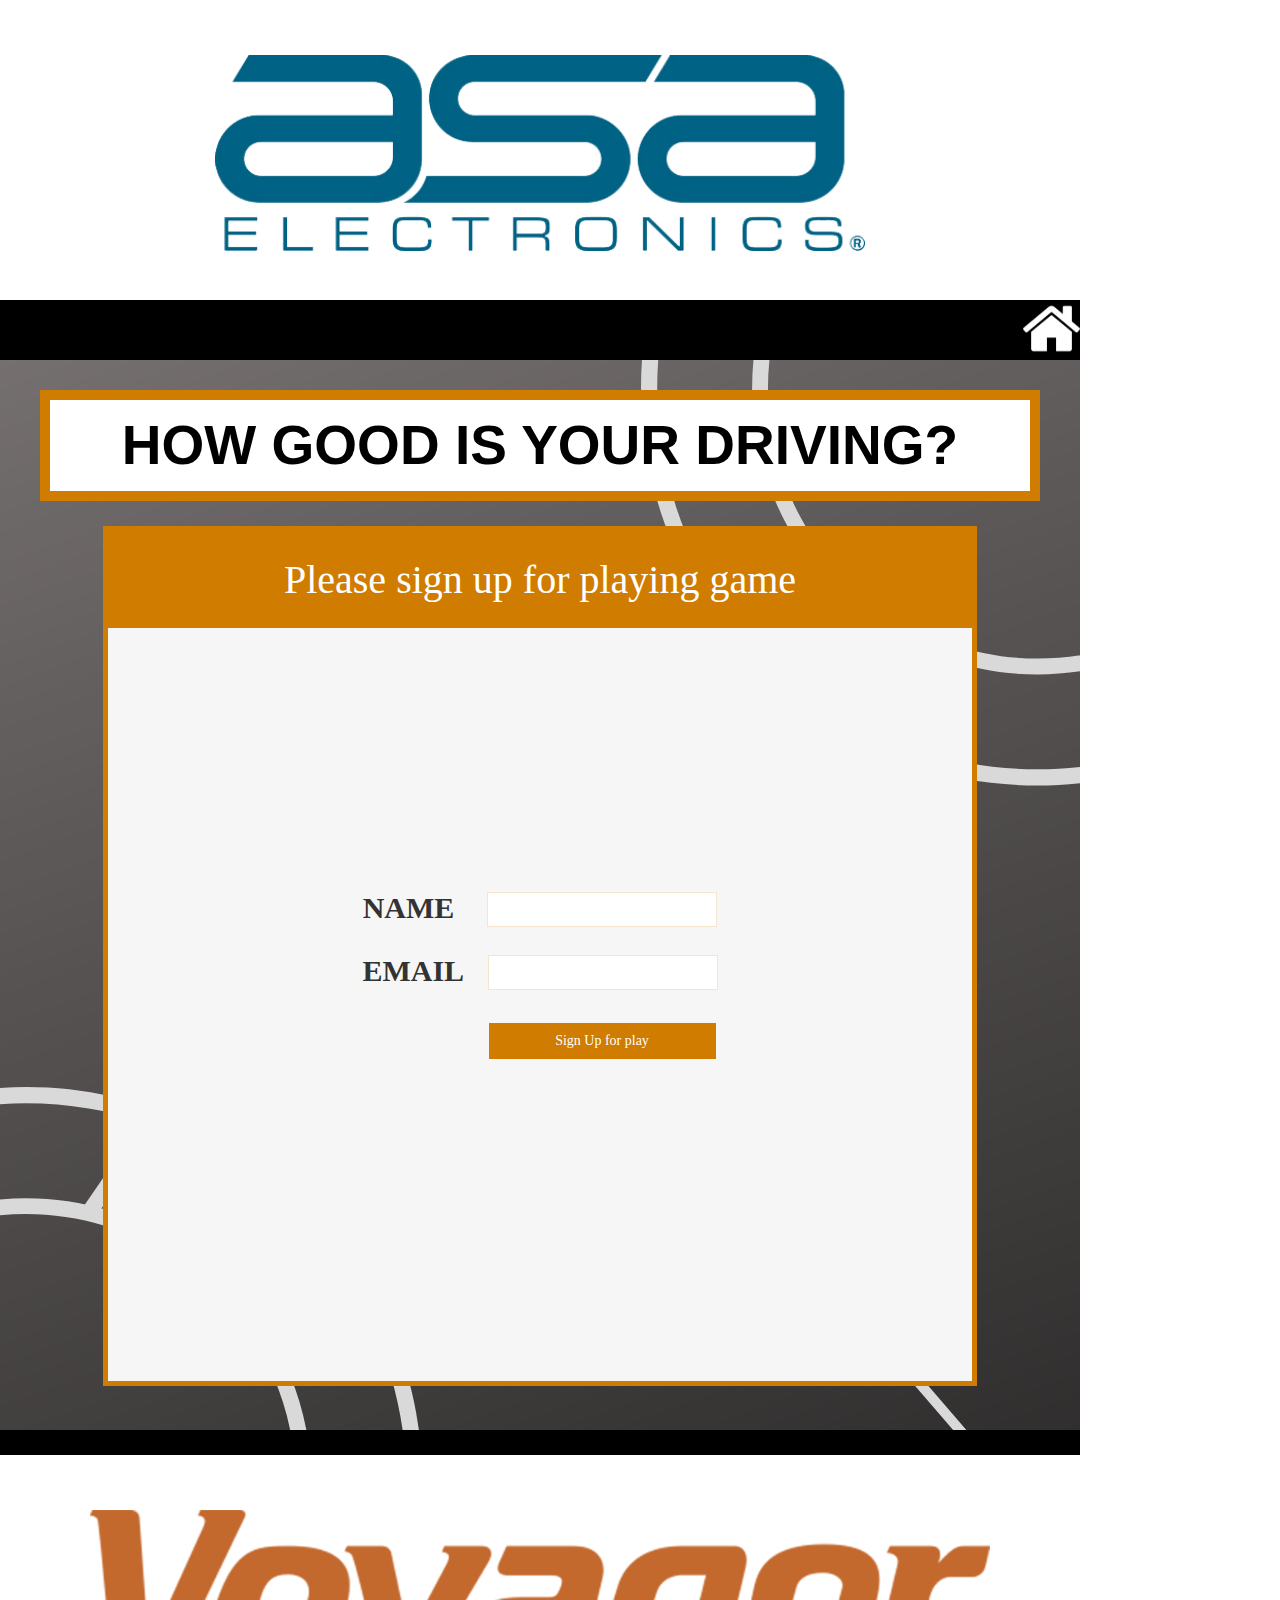
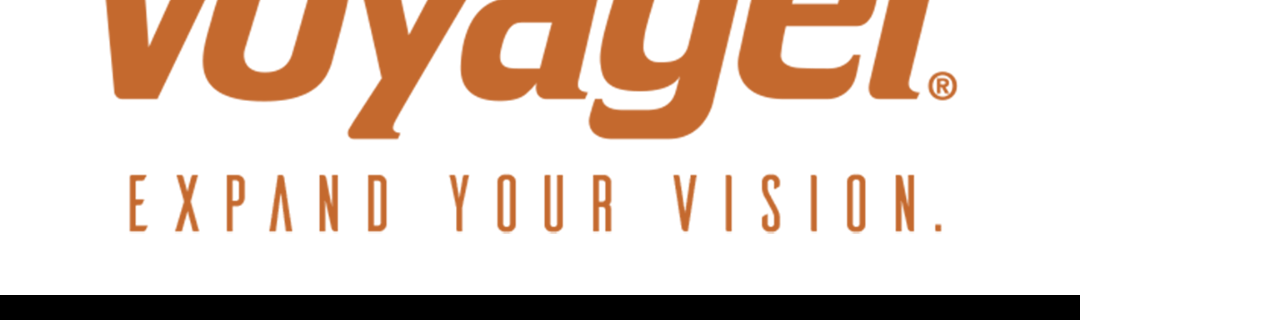
==== Contents/Quiz/index.html @ 1492978d "Update" ====
<!DOCTYPE html>
<html>
<head>
    <meta content="text/html" charset="utf-8" />
    <meta http-equiv="X-UA-Compatible" content="IE=10" />

    <script language="JavaScript" type="text/javascript" src="../../Scripts/BaseCommand.js"></script>
    <script language="JavaScript" type="text/javascript" src="../../Scripts/BaseEvent.js"></script>
    <script language="JavaScript" type="text/javascript" src="../../Scripts/LogConsole.js"></script>
    <script language="JavaScript" type="text/javascript" src="../../Scripts/Language.js"></script>
    <script src="../../Scripts/jquery-3.3.1.min.js"></script>
    <script language="JavaScript" type="text/javascript" src="../../maincontents.js"></script>
    <script src="../../boots/js/bootstrap.min.js"></script>
    

    <link href="../../css/Main.css" rel="stylesheet" type="text/css" />
    <link href="css/quiz.css" rel="stylesheet" type="text/css"/>
    <link href="../../css/Main.css" rel="stylesheet" type="text/css"/>
    <link rel="stylesheet" href="../../boots/css/bootstrap.min.css">
    <link rel="stylesheet" href="https://cdnjs.cloudflare.com/ajax/libs/font-awesome/4.7.0/css/font-awesome.min.css">
    
</head>

<body onload="" onbeforeunload="JSUnload()" ondragstart="return false;" ondrop="return false;"  oncontextmenu="return false;" style="-ms-user-select:none;padding: 0; margin: 0; background-repeat: no-repeat; width: 1080px; height: 1920px; overflow: scroll;" class="noselect unselectable">
<header>
  <div class="logo" src onclick="FC_ContentsCall('Home')">
    <img src="../../assets/logo.png">
  </div>
</header>
<nav>
  <img src="../../assets/icons/home.png" class="img-home" onclick="FC_ContentsCall('Home')">
</nav>
<section class="main-content">
   <h1 class="title">How good is your driving?
</h1>
<main>
  <form onsubmit="return formSubmit();" id="gameform" method="POST" action="" >

    <div class="tab1 tab-panel">
        <div class="inputHead">Please sign up for playing game</div>
      <div class="qcont">
        <div class="inputgroup">
        <label style="margin-right: 33px;">Name </label><input type="text" name="username" value="" required="">
       </div>
       <div class="inputgroup">
             <label>Email </label>
             <input type="email" name="email" value="" required="">
       </div>
       <button id="SignUppGame" type="button"> Sign Up for play</button>
      </div>
    </div>

<!-------Tab 2------->
    <div class="tab2 tab-panel">
      <div class="inputHead">Pick a vehicle</div>

      <div class="imgcontent">
        <label class="labelcontainer">Option1
           <input type="radio" name="q1" value="2"  class="q1">
            <span class="checkmark Q1A"></span>
        </label>

        <label class="labelcontainer">Option2
            <input type="radio" name="q1" value="4" class="q1">
            <span class="checkmark Q1B"></span>
       </label>
        <br>

        <label class="labelcontainer">Option3
            <input type="radio" name="q1" value="3" class="q1">
            <span class="checkmark Q1C"></span>
        </label>

        <label class="labelcontainer">Option4
             <input type="radio" name="q1" value="1" class="q1">
             <span class="checkmark Q1D"></span>
        </label>
      </div>
    </div>
<!-------END Tab 2------->


<!-------Tab 3------->
    <div class="tab3 tab-panel">
      <div class="inputHead">What’s your driving age?</div>

      <div class="imgcontent">
        <label class="labelcontainer">Option1
           <input type="radio" name="q2" value="1"  class="q2">
            <span class="checkmark Q2A"></span>
        </label>

        <label class="labelcontainer">Option2
            <input type="radio" name="q2" value="2" class="q2">
            <span class="checkmark Q2B"></span>
       </label>
        <br>

        <label class="labelcontainer">Option3
            <input type="radio" name="q2" value="3" class="q2">
            <span class="checkmark Q2C"></span>
        </label>

        <label class="labelcontainer">Option4
             <input type="radio" name="q2" value="4" class="q2">
             <span class="checkmark Q2D"></span>
        </label>
      </div>
    </div>
<!-------END Tab 3------->

<!-------Tab 4------->
    <div class="tab4 tab-panel">
      <div class="inputHead">On a road trip, what is your job?</div>

      <div class="imgcontent">
        <label class="labelcontainer">Option1
           <input type="radio" name="q3" value="4"  class="q3">
            <span class="checkmark Q3A"></span>
        </label>

        <label class="labelcontainer">Option2
            <input type="radio" name="q3" value="3" class="q3">
            <span class="checkmark Q3B"></span>
       </label>
        <br>

        <label class="labelcontainer">Option3
            <input type="radio" name="q3" value="1" class="q3">
            <span class="checkmark Q3C"></span>
        </label>

        <label class="labelcontainer">Option4
             <input type="radio" name="q3" value="2" class="q3">
             <span class="checkmark Q3D"></span>
        </label>
      </div>
    </div>
<!-------END Tab 4------->

<!-------Tab 5------->
    <div class="tab5 tab-panel">
      <div class="inputHead">What song is on your road trip playlist?</div>

      <div class="imgcontent">
        <label class="labelcontainer">Option1
           <input type="radio" name="q4" value="2"  class="q4">
            <span class="checkmark Q4A"></span>
        </label>

        <label class="labelcontainer">Option2
            <input type="radio" name="q4" value="4" class="q4">
            <span class="checkmark Q4B"></span>
       </label>
        <br>

        <label class="labelcontainer">Option3
            <input type="radio" name="q4" value="1" class="q4">
            <span class="checkmark Q4C"></span>
        </label>

        <label class="labelcontainer">Option4
             <input type="radio" name="q4" value="3" class="q4">
             <span class="checkmark Q4D"></span>
        </label>
      </div>
    </div>
<!-------END Tab 5------->

<!-------Tab 6------->
    <div class="tab6 tab-panel">
      <div class="inputHead">Where are you driving?</div>

      <div class="imgcontent">
        <label class="labelcontainer">Option1
           <input type="radio" name="q5" value="4"  class="q5">
            <span class="checkmark Q5A"></span>
        </label>

        <label class="labelcontainer">Option2
            <input type="radio" name="q5" value="1" class="q5">
            <span class="checkmark Q5B"></span>
       </label>
        <br>

        <label class="labelcontainer">Option3
            <input type="radio" name="q5" value="3" class="q5">
            <span class="checkmark Q5C"></span>
        </label>

        <label class="labelcontainer">Option4
             <input type="radio" name="q5" value="2" class="q5">
             <span class="checkmark Q5D"></span>
        </label>
      </div>
    </div>
<!-------END Tab 6------->

<!-------Tab 7------->
    <div class="tab7 tab-panel">
      <div class="inputHead">Add some technology to your ride</div>

      <div class="imgcontent">
        <label class="labelcontainer">Option1
           <input type="radio" name="q6" value="1"  class="q6">
            <span class="checkmark Q6A"></span>
        </label>

        <label class="labelcontainer">Option2
            <input type="radio" name="q6" value="2" class="q6">
            <span class="checkmark Q6B"></span>
       </label>
        <br>

        <label class="labelcontainer">Option3
            <input type="radio" name="q6" value="3" class="q6">
            <span class="checkmark Q6C"></span>
        </label>

        <label class="labelcontainer">Option4
             <input type="radio" name="q6" value="4" class="q6">
             <span class="checkmark Q6D"></span>
        </label>
      </div>
    </div>
<!-------END Tab 7------->

<!-------Tab 8------->
    <div class="tab8 tab-panel">
      <div class="inputHead"> Pick a movie</div>

      <div class="imgcontent">
        <label class="labelcontainer">Option1
           <input type="radio" name="q7" value="1"  class="q7">
            <span class="checkmark Q7A"></span>
        </label>

        <label class="labelcontainer">Option2
            <input type="radio" name="q7" value="4" class="q7">
            <span class="checkmark Q7B"></span>
       </label>
        <br>

        <label class="labelcontainer">Option3
            <input type="radio" name="q7" value="2" class="q7">
            <span class="checkmark Q7C"></span>
        </label>

        <label class="labelcontainer">Option4
             <input type="radio" name="q1" value="3" class="q7">
             <span class="checkmark Q7D"></span>
        </label>
      </div>
    </div>
<!-------END Tab 8------->

<!-------Tab 9------->
    <div class="tab9 tab-panel">
      <div class="inputHead">What is your ideal driving speed?</div>

      <div class="imgcontent">
        <label class="labelcontainer">Option1
           <input type="radio" name="q8" value="2"  class="q8">
            <span class="checkmark Q8A"></span>
        </label>

        <label class="labelcontainer">Option2
            <input type="radio" name="q8" value="4" class="q8">
            <span class="checkmark Q8B"></span>
       </label>
        <br>

        <label class="labelcontainer">Option3
            <input type="radio" name="q8" value="3" class="q8">
            <span class="checkmark Q8C"></span>
        </label>

        <label class="labelcontainer">Option4
             <input type="radio" name="q8" value="1" class="q8">
             <span class="checkmark Q8D"></span>
        </label>
      </div>
    </div>
<!-------END Tab 8------->

<!-------Tab 9------->
    <div class="tab10 tab-panel">
      <div class="inputHead">Why are you driving?</div>

      <div class="imgcontent">
        <label class="labelcontainer">Option1
           <input type="radio" name="q9" value="3"  class="q9">
            <span class="checkmark Q9A"></span>
        </label>

        <label class="labelcontainer">Option2
            <input type="radio" name="q9" value="4" class="q9">
            <span class="checkmark Q9B"></span>
       </label>
        <br>

        <label class="labelcontainer">Option3
            <input type="radio" name="q9" value="2" class="q9">
            <span class="checkmark Q9C"></span>
        </label>

        <label class="labelcontainer">Option4
             <input type="radio" name="q9" value="1" class="q9">
             <span class="checkmark Q9D"></span>
        </label>
      </div>
    </div>
<!-------END Tab 10------->

<!-------Tab 11------->
    <div class="tab11 tab-panel">
      <div class="inputHead">What’s your biggest driving pet peeve?</div>

      <div class="imgcontent">
        <label class="labelcontainer">Option1
           <input type="radio" name="q10" value="1"  class="q10">
            <span class="checkmark Q10A"></span>
        </label>

        <label class="labelcontainer">Option2
            <input type="radio" name="q10" value="2" class="q10">
            <span class="checkmark Q10B"></span>
       </label>
        <br>

        <label class="labelcontainer">Option3
            <input type="radio" name="q10" value="3" class="q10">
            <span class="checkmark Q10C"></span>
        </label>

        <label class="labelcontainer">Option4
             <input type="radio" name="q10" value="4" class="q10">
             <span class="checkmark Q10D"></span>
        </label>
      </div>
    </div>
<!-------END Tab 11------->
<input type="text" name="score" style="display: none;" class="score">
<input type="text" name="result" style="display: none;" class="result">
  </form>
  <!--------Result 1--------->
  <div class="Result" style="width: 100%;" id="Res1">
  <h1 class="ResultHead">Get off the road!</h1>
  <div style="display: flex;">
    <p class="ResultContent">Whoa there, speed racer! We’re not saying you’re a bad driver. . . just that you might need all the help you can get. Our new auto-calibrating 360-degree camera system will give you an extra set of eyes all the way around your vehicle.</p>
    <img src="images/Result1.png" id="Resultimg">
  </div>
  </div>
  <!-------End Result 1-------->

  <!--------Result 2--------->
  <div class="Result" style="width: 100%;" id="Res2">
  <h1 class="ResultHead">Student Driver</h1>
  <div style="display: flex;">
    <p class="ResultContent">You aren’t the worst driver we’ve ever seen but you could use some assistance to keep you focused. Our blind spot detection system is designed to give you advanced warning if something is in the way when you go to change lanes.</p>
    <img src="images/Result2.png" id="Resultimg">
  </div>
  </div>
  <!-------End Result 2-------->

  <!--------Result 3--------->
  <div class="Result" style="width: 100%;" id="Res3">
  <h1 class="ResultHead">Not too shabby</h1>
  <div style="display: flex;">
    <p class="ResultContent">You’re pretty good at this driving thing. But like mom always said, it helps to have eyes in the back of your head. Grab one of our high definition back up cameras and you’ll be good to go. </p>
    <img src="images/Result3.png" id="Resultimg">
  </div>
  </div>
  <!-------End Result 3-------->

  <!--------Result 4--------->
  <div class="Result" style="width: 100%;" id="Res4">
  <h1 class="ResultHead">You should teach driver’s ed!</h1>
  <div style="display: flex;">
    <p class="ResultContent">You’re comfortable and confident behind the wheel, and it shows! But not everyone on the road is as great a driver as you are. Check out our forward-facing cameras so you have a little extra insurance. . . just in case.</p>
    <img src="images/Result4.png" id="Resultimg">
  </div>
  </div>
  <!-------End Result 4-------->
</main>
<div id="success" style="display: none;"></div>
</section>
<footer>

 
    <img src="../../assets/footer.png">
</footer>

<div id="dialog-overlay"></div>
      <div id="dialog-box">
        
      </div>


</body>
<script src="https://ajax.googleapis.com/ajax/libs/jquery/3.4.1/jquery.min.js"></script>
<script type="application/javascript">

  function JSUnload(){
    window.external.RobotDanceStart(false);
  }
   
</script>
    <script src="js/quiz.js"></script>

<script language="JavaScript" type="text/javascript" src="../Common/Scripts/common-inner.js"></script>

<script language="javascript" type="text/javascript">
    window.history.forward();
</script>
<!----<script type="text/javascript">
var formdata;
    function formSubmit(){
   // alert('submit');
    formdata = $("#gameform").serialize();
   $.ajax({
    type:'POST',
    url:'http://poundland.pk/AppsImpData/game.php',
    data:formdata,
    
   success:function (response) {
    document.getElementById('success').style.display = 'block';
   $('#success').html(response);
   }
  });
}
  //formSubmit();


</script>---->


<style type="text/css">
  .main-content {
    height: 1070px;
}
.title {
    font-size: 55px;}

form input[type="text"], form input[type="email"] {
    width: 230px!important;
    height: 35px!important;
    border: 1px solid #cf7c0033;
  }

</style>


</html>
---- css/Main.css ----
@charset "utf-8";
/* CSS Document */

/*@import url('https://fonts.googleapis.com/css?family=Orbitron');
@import url('https://fonts.googleapis.com/css?family=Source+Sans+Pro');*/
@font-face {
    font-family: MyriadproReg;
    src: url('Fonts/MYRIADPROREGULAR.woff');
}
@font-face {
    font-family: MyriadproBold;
    src: url('Fonts/MyriadPro-Bold.woff');
}
@font-face {
    font-family: GillSansStd;
    src: url('Fonts/GILLSANS.ttf');
}
a{
	color: white;
}

body{
	padding: 0;
	margin: 0;
	background-repeat: no-repeat;
	width: 1080px;
	height: 1920px;
	overflow: hidden;
	font-family: 'GillSansStd' !important;
	color: #ffffff;
	/*background-color: #004990 !important;
	background-color: #004990;*/
}
header
{
	width: 1080px;
	height: 300px;
	/*background-color: #002c66;*/
	box-sizing: border-box;
	/*border-bottom: 20px solid #e26c00;*/
}
nav{
	/*margin-top: 15px ;*/
	height:60px;
	background-color: black; 
	box-sizing: border-box;
}
header .logo {
    text-align: center;
    padding: 55px 0;
    box-sizing: border-box;
}
header .logo img {
	width: 650px;
}
.main-content {
 background-image: url("../assets/background.png"); 
	background-repeat: no-repeat;
	background-size: cover;
    background-position: inherit;
   /* background-color: #1f549b; */
	padding-top: 115px;
	box-sizing: border-box;
	border:none;
    height: 1030px;
}
.title{
	font-size: 80px;
    background-color: #ffffff;
    border: 10px solid #cf7c00;
    width: 1000px;
    font-weight: 800;
    margin: auto;
    text-align: center;
    font-family: sans-serif;
    text-transform: uppercase;
    padding: 15px 0;
    color: black;
}
.service-box{
    background-color: #ffffff;
    border: 10px solid #e26c00;
    width: 1000px;
    font-weight: 800;
    margin: auto;
    margin-top: 20px;
    text-align: center;
    font-family: sans-serif;
    text-transform: uppercase;
    padding: 15px 0;
    color: black;
    font-size: 54px;
}
footer {
	text-align: center;
	border-top: 25px solid black;
    border-bottom: 25px solid black;
	height: 490px;
	box-sizing: border-box;
}
footer img{
	width: 900px;
	margin-top: 55px;
}
.footer-section{
	margin-left: 300px;
}

#myCarousel{

}

.fade {
	-webkit-animation-name: fade;
	-webkit-animation-duration: 1.5s;
	animation-name: fade;
	animation-duration: 1.5s;
}

@-webkit-keyframes fade {
	from {opacity: .4}
	to {opacity: 1}
}

@keyframes fade {
	from {opacity: .4}
	to {opacity: 1}
}
.slideshow-container {
	max-width: 1000px;
	height: 100%;
	position: relative;
	margin: auto;
}

.navigation{
	width: 1080px;
    margin: 0px auto;
    height: auto;
    display: block;
}
.navigation-icon {
    margin: 5px 0 0 0;
    width: 235px;
	float: none;
}
.navigation-text {
    font-weight: 800;
    font-size: 35px;
    color: #000;
    position: inherit;
    top: 40px;
    /* left: 100px; */
    text-align: center;
    font-family: sans-serif;
    text-transform: uppercase;
    margin-top: 40px;
}
.navigation-box>div {
    margin-top: 20px;
}
.navigation-box{
	background-color: white;
	width: 340px;
    border: 15px solid #cf7c00;
    padding: 10px;
    height: 445px;
    margin: 0 0px 50px 15px;text-align: center;
  /* border-radius: 15px; */
    }
    .navigation-box div {
    padding: 55px 8px 8px 8px;
    border: 2px solid #cf7c00;
    margin: 0;
    }



a.button {
	/* styles for button */
	margin:10px auto 0 auto;
	text-align:center;
	display: block;
	width:100px;
	padding:  10px ;
	color: #fff;
	text-decoration: none;
	font-weight: bold;
	line-height: 1;
	font-size: 30px;

	/* button color */
	background-color: #003359;

	/* css3 implementation :) */
	/* rounded corner */
	-moz-border-radius: 5px;
	-webkit-border-radius: 5px;

	/* drop shadow */
	-moz-box-shadow: 0 1px 3px rgba(0,0,0,0.5);
	-webkit-box-shadow: 0 1px 3px rgba(0,0,0,0.5);

	/* text shaow */
	text-shadow: 0 -1px 1px rgba(0,0,0,0.25);
	border-bottom: 1px solid rgba(0,0,0,0.25);
	position: relative;
	cursor: pointer;

}


#dialog-box .dialog-content p {
	font-weight:700; margin:0;
}

#dialog-box .dialog-content ul {
	margin:10px 0 10px 20px;
	padding:0;
	height:50px;
}

#dialog-box .dialog-content {
	/* style the content */
	max-height: 1200px;
	overflow: hidden;
	text-align:left;
	padding:10px;
	margin:13px;
	color:#666;
	font-family:arial;
	font-size:11px;
}

#dialog-overlay {

	/* set it to fill the whil screen */
	width:100%;
	height:100%;

	/* transparency for different browsers */
	filter:alpha(opacity=50);
	-moz-opacity:0.5;
	-khtml-opacity: 0.5;
	opacity: 0.5;
	background:#000;

	/* make sure it appear behind the dialog box but above everything else */
	position:absolute;
	top:0; left:0;
	z-index:3000;

	/* hide it by default */
	display:none;
}

#dialog-box {

	/* css3 drop shadow */
	-webkit-box-shadow: 0px 0px 10px rgba(0, 0, 0, 0.5);
	-moz-box-shadow: 0px 0px 10px rgba(0, 0, 0, 0.5);

	/* css3 border radius */
	-moz-border-radius: 5px;
	-webkit-border-radius: 5px;

	background:#eee;
	/* styling of the dialog box, i have a fixed dimension for this demo */
	width:850px;


	/* make sure it has the highest z-index */
	position:absolute;
	top: 20% !important;
	z-index:5000;

	/* hide it by default */
	display:none;
}

.img-home {
	width: 57px;
    float: right;
}

.config{
position: absolute;
    width: 100px;
    height: 50px;
    left: 0;
    top: 0;
    z-index: 1000;
}
.survey-form p{
	font-size: 30px;
}

a.w-toplink.pos_right.active {
    display: none;
}

    movtop1.style.display = 'none';
---- Contents/Quiz/css/quiz.css ----
.main-content {
    padding-top: 30px!important;
}

  div.tab2 , 
  div.tab3,
  div.tab4,
  div.tab5,
  div.tab6,
  div.tab7,
  div.tab8,
  div.tab9,
  div.tab10,
  div.tab11{
    display: none;
  }
  .tab-panel{
     position: relative;
  }
 form {
    width: 80%;
    margin: auto;
    text-align: center;
    background: #f6f6f6;
    /* box-shadow: 4px 5px 14px -6px #000000; */
    padding: 0px 0px;
    margin-top: 30px;
    overflow: hidden;
    height: 850px;
    outline: 5px solid #cf7c00;
}
.qcont {
    margin-top: 30%;
}
  .inputHead {
    padding: 20px 0px;
    font-size: 22px;
    background: #eae8e8;
    margin-bottom: 45px;
    width: 100%;
}
button#submitBtn {
    background: #d32222;
    border: none;
    color: white;
    padding: 10px;
    position: absolute;
    left: 75%;
}
img {
    width: 200px;
}
#Res1,#Res2,#Res3,#Res4{
  display: none;
}
.Result {
    display: block;
    background: white;
    width: 85%!important;
    padding: 0px;
    margin: 230px auto 0 auto;
    box-sizing: border-box;
}
h1.ResultHead {
    background: #cf7c00;
    color: white;
    font-size: 55px;
    padding: 10px;
    text-align: center;
}
img#Resultimg {
    width: 380px;
}
p.ResultContent {
    font-size: 33px;
    padding: 15px;
}
button#SignUppGame {
    margin-left: 124px;
    background: #cf7c00;
    color: white;
    border: none;
    width: 227px;
    margin-top: 25px;
    padding: 8px;
}
.tab1.tab-panel{
  position: relative;
}
.tab-panel .inputHead {
    background: #cf7c00;
    color: white;
    font-size: 40px;
    text-transform: initial;
  }
.tab1.tab-panel label {
    font-size: 30px;
    text-transform: uppercase;
    margin-right: 20px;
    vertical-align: middle;
}
.inputgroup {
    margin-top: 15px;
}



/*custom radio button*/
/* The container */
.labelcontainer {
    display: inline-block;
    position: relative;
    padding-left: 35px;
    margin-bottom: 12px;
    cursor: pointer;
    font-size: 22px;
    height: 320px;
    -webkit-user-select: none;
    -moz-user-select: none;
    -ms-user-select: none;
    user-select: none;
    width: 38%;
    /* margin-top: 20px; */
}

/* Hide the browser's default radio button */
.labelcontainer input {
  position: absolute;
  opacity: 0;
  cursor: pointer;
}

/* Create a custom radio button */
.checkmark {
    position: absolute;
    top: 0;
    left: 2%;
    height: 320px;
    background-position: center;
    width: 320px;
    /* background-color: #eee; */
    border-radius: 0;
    background-size: cover;
}

/*Question 1*/

.Q1A {
  background-image: url(../images/Q1A.png);
}
.Q1B {
  background-image: url(../images/Q1B.png);
}
.Q1C {
  background-image: url(../images/Q1C.png);
}
.Q1D {
  background-image: url(../images/Q1D.png);
}

/*Question 2*/
.Q2A {
  background-image: url(../images/Q2A.png);
}
.Q2B {
  background-image: url(../images/Q2C.png);
}
.Q2C{
  background-image: url(../images/Q2C.png);
}
.Q2D {
  background-image: url(../images/Q2D.png);
}


/*Question 3*/
.Q3A {
  background-image: url(../images/Q3A.png);
}
.Q3B {
  background-image: url(../images/Q3B.png);
}
.Q3C{
  background-image: url(../images/Q3C.png);
}
.Q3D {
  background-image: url(../images/Q3D.png);
}

/*Question 4*/
.Q4A {
  background-image: url(../images/Q4A.png);
}
.Q4B {
  background-image: url(../images/Q4B.png);
}
.Q4C{
  background-image: url(../images/Q4C.png);
}
.Q4D {
  background-image: url(../images/Q4D.png);
}


/*Question 5*/
.Q5A {
  background-image: url(../images/Q5A.png);
}
.Q5B {
  background-image: url(../images/Q5B.png);
}
.Q5C{
  background-image: url(../images/Q5C.png);
}
.Q5D {
  background-image: url(../images/Q5D.png);
}


/*Question 6*/
.Q6A {
  background-image: url(../images/Q6A.png);
}
.Q6B {
  background-image: url(../images/Q6B.png);
}
.Q6C{
  background-image: url(../images/Q6C.png);
}
.Q6D {
  background-image: url(../images/Q6D.png);
}


/*Question 7*/
.Q7A {
  background-image: url(../images/Q7A.png);
}
.Q7B {
  background-image: url(../images/Q7B.png);
}
.Q7C{
  background-image: url(../images/Q7C.png);
}
.Q7D {
  background-image: url(../images/Q7D.png);
}

/*Question 8*/
.Q8A {
  background-image: url(../images/Q8A.png);
}
.Q8B {
  background-image: url(../images/Q8B.png);
}
.Q8C{
  background-image: url(../images/Q8C.png);
}
.Q8D {
  background-image: url(../images/Q8D.png);
}

/*Question 9*/
.Q9A {
  background-image: url(../images/Q9A.png);
}
.Q9B {
  background-image: url(../images/Q9B.png);
}
.Q9C{
  background-image: url(../images/Q9C.png);
}
.Q9D {
  background-image: url(../images/Q9D.png);
}


/*Question 10*/
.Q10A {
  background-image: url(../images/Q10A.png);
}
.Q10B {
  background-image: url(../images/Q10B.png);
}
.Q10C{
  background-image: url(../images/Q10C.png);
}
.Q10D {
  background-image: url(../images/Q10D.png);
}

/* On mouse-over, add a grey background color */
.labelcontainer:hover input ~ .checkmark {
  background-color: #ccc;
}

/* When the radio button is checked, add a blue background */
.labelcontainer input:checked ~ .checkmark {
  background-color: #2196F3;
}

/* Create the indicator (the dot/circle - hidden when not checked) */
.checkmark:after {
  content: "";
  position: absolute;
  display: none;
}

/* Show the indicator (dot/circle) when checked */
.labelcontainer input:checked ~ .checkmark:after {
  display: block;
}

/* Style the indicator (dot/circle) */
.labelcontainer .checkmark:after {
  top: 9px;
  left: 9px;
  width: 8px;
  height: 8px;
  border-radius: 50%;
  background: white;
}
























@-webkit-keyframes bounce{
  0%   { opacity: 0; }
  50% { opacity: 0.5; }
  100% { opacity: 1; }
}
@-moz-keyframes bounce{
  0%   { opacity: 0; }
  50% { opacity: 0.5; }
  100% { opacity: 1; }
}
@-o-keyframes bounce {
  0%   { opacity: 0; }
  50% { opacity: 0.5; }
  100% { opacity: 1; }
}
@keyframes bounce{
  0%   { opacity: 0; }
  50% { opacity: 0.5; }
  100% { opacity: 1; }
}
@-webkit-keyframes slide-down {
      0% { opacity: 0; -webkit-transform: translateY(-100%); }   
    100% { opacity: 1; -webkit-transform: translateY(0); }
}
@-moz-keyframes slide-down {
      0% { opacity: 0; -moz-transform: translateY(-100%); }   
    100% { opacity: 1; -moz-transform: translateY(0); }
}
---- css/Main.css ----
@charset "utf-8";
/* CSS Document */

/*@import url('https://fonts.googleapis.com/css?family=Orbitron');
@import url('https://fonts.googleapis.com/css?family=Source+Sans+Pro');*/
@font-face {
    font-family: MyriadproReg;
    src: url('Fonts/MYRIADPROREGULAR.woff');
}
@font-face {
    font-family: MyriadproBold;
    src: url('Fonts/MyriadPro-Bold.woff');
}
@font-face {
    font-family: GillSansStd;
    src: url('Fonts/GILLSANS.ttf');
}
a{
	color: white;
}

body{
	padding: 0;
	margin: 0;
	background-repeat: no-repeat;
	width: 1080px;
	height: 1920px;
	overflow: hidden;
	font-family: 'GillSansStd' !important;
	color: #ffffff;
	/*background-color: #004990 !important;
	background-color: #004990;*/
}
header
{
	width: 1080px;
	height: 300px;
	/*background-color: #002c66;*/
	box-sizing: border-box;
	/*border-bottom: 20px solid #e26c00;*/
}
nav{
	/*margin-top: 15px ;*/
	height:60px;
	background-color: black; 
	box-sizing: border-box;
}
header .logo {
    text-align: center;
    padding: 55px 0;
    box-sizing: border-box;
}
header .logo img {
	width: 650px;
}
.main-content {
 background-image: url("../assets/background.png"); 
	background-repeat: no-repeat;
	background-size: cover;
    background-position: inherit;
   /* background-color: #1f549b; */
	padding-top: 115px;
	box-sizing: border-box;
	border:none;
    height: 1030px;
}
.title{
	font-size: 80px;
    background-color: #ffffff;
    border: 10px solid #cf7c00;
    width: 1000px;
    font-weight: 800;
    margin: auto;
    text-align: center;
    font-family: sans-serif;
    text-transform: uppercase;
    padding: 15px 0;
    color: black;
}
.service-box{
    background-color: #ffffff;
    border: 10px solid #e26c00;
    width: 1000px;
    font-weight: 800;
    margin: auto;
    margin-top: 20px;
    text-align: center;
    font-family: sans-serif;
    text-transform: uppercase;
    padding: 15px 0;
    color: black;
    font-size: 54px;
}
footer {
	text-align: center;
	border-top: 25px solid black;
    border-bottom: 25px solid black;
	height: 490px;
	box-sizing: border-box;
}
footer img{
	width: 900px;
	margin-top: 55px;
}
.footer-section{
	margin-left: 300px;
}

#myCarousel{

}

.fade {
	-webkit-animation-name: fade;
	-webkit-animation-duration: 1.5s;
	animation-name: fade;
	animation-duration: 1.5s;
}

@-webkit-keyframes fade {
	from {opacity: .4}
	to {opacity: 1}
}

@keyframes fade {
	from {opacity: .4}
	to {opacity: 1}
}
.slideshow-container {
	max-width: 1000px;
	height: 100%;
	position: relative;
	margin: auto;
}

.navigation{
	width: 1080px;
    margin: 0px auto;
    height: auto;
    display: block;
}
.navigation-icon {
    margin: 5px 0 0 0;
    width: 235px;
	float: none;
}
.navigation-text {
    font-weight: 800;
    font-size: 35px;
    color: #000;
    position: inherit;
    top: 40px;
    /* left: 100px; */
    text-align: center;
    font-family: sans-serif;
    text-transform: uppercase;
    margin-top: 40px;
}
.navigation-box>div {
    margin-top: 20px;
}
.navigation-box{
	background-color: white;
	width: 340px;
    border: 15px solid #cf7c00;
    padding: 10px;
    height: 445px;
    margin: 0 0px 50px 15px;text-align: center;
  /* border-radius: 15px; */
    }
    .navigation-box div {
    padding: 55px 8px 8px 8px;
    border: 2px solid #cf7c00;
    margin: 0;
    }



a.button {
	/* styles for button */
	margin:10px auto 0 auto;
	text-align:center;
	display: block;
	width:100px;
	padding:  10px ;
	color: #fff;
	text-decoration: none;
	font-weight: bold;
	line-height: 1;
	font-size: 30px;

	/* button color */
	background-color: #003359;

	/* css3 implementation :) */
	/* rounded corner */
	-moz-border-radius: 5px;
	-webkit-border-radius: 5px;

	/* drop shadow */
	-moz-box-shadow: 0 1px 3px rgba(0,0,0,0.5);
	-webkit-box-shadow: 0 1px 3px rgba(0,0,0,0.5);

	/* text shaow */
	text-shadow: 0 -1px 1px rgba(0,0,0,0.25);
	border-bottom: 1px solid rgba(0,0,0,0.25);
	position: relative;
	cursor: pointer;

}


#dialog-box .dialog-content p {
	font-weight:700; margin:0;
}

#dialog-box .dialog-content ul {
	margin:10px 0 10px 20px;
	padding:0;
	height:50px;
}

#dialog-box .dialog-content {
	/* style the content */
	max-height: 1200px;
	overflow: hidden;
	text-align:left;
	padding:10px;
	margin:13px;
	color:#666;
	font-family:arial;
	font-size:11px;
}

#dialog-overlay {

	/* set it to fill the whil screen */
	width:100%;
	height:100%;

	/* transparency for different browsers */
	filter:alpha(opacity=50);
	-moz-opacity:0.5;
	-khtml-opacity: 0.5;
	opacity: 0.5;
	background:#000;

	/* make sure it appear behind the dialog box but above everything else */
	position:absolute;
	top:0; left:0;
	z-index:3000;

	/* hide it by default */
	display:none;
}

#dialog-box {

	/* css3 drop shadow */
	-webkit-box-shadow: 0px 0px 10px rgba(0, 0, 0, 0.5);
	-moz-box-shadow: 0px 0px 10px rgba(0, 0, 0, 0.5);

	/* css3 border radius */
	-moz-border-radius: 5px;
	-webkit-border-radius: 5px;

	background:#eee;
	/* styling of the dialog box, i have a fixed dimension for this demo */
	width:850px;


	/* make sure it has the highest z-index */
	position:absolute;
	top: 20% !important;
	z-index:5000;

	/* hide it by default */
	display:none;
}

.img-home {
	width: 57px;
    float: right;
}

.config{
position: absolute;
    width: 100px;
    height: 50px;
    left: 0;
    top: 0;
    z-index: 1000;
}
.survey-form p{
	font-size: 30px;
}

a.w-toplink.pos_right.active {
    display: none;
}

    movtop1.style.display = 'none';
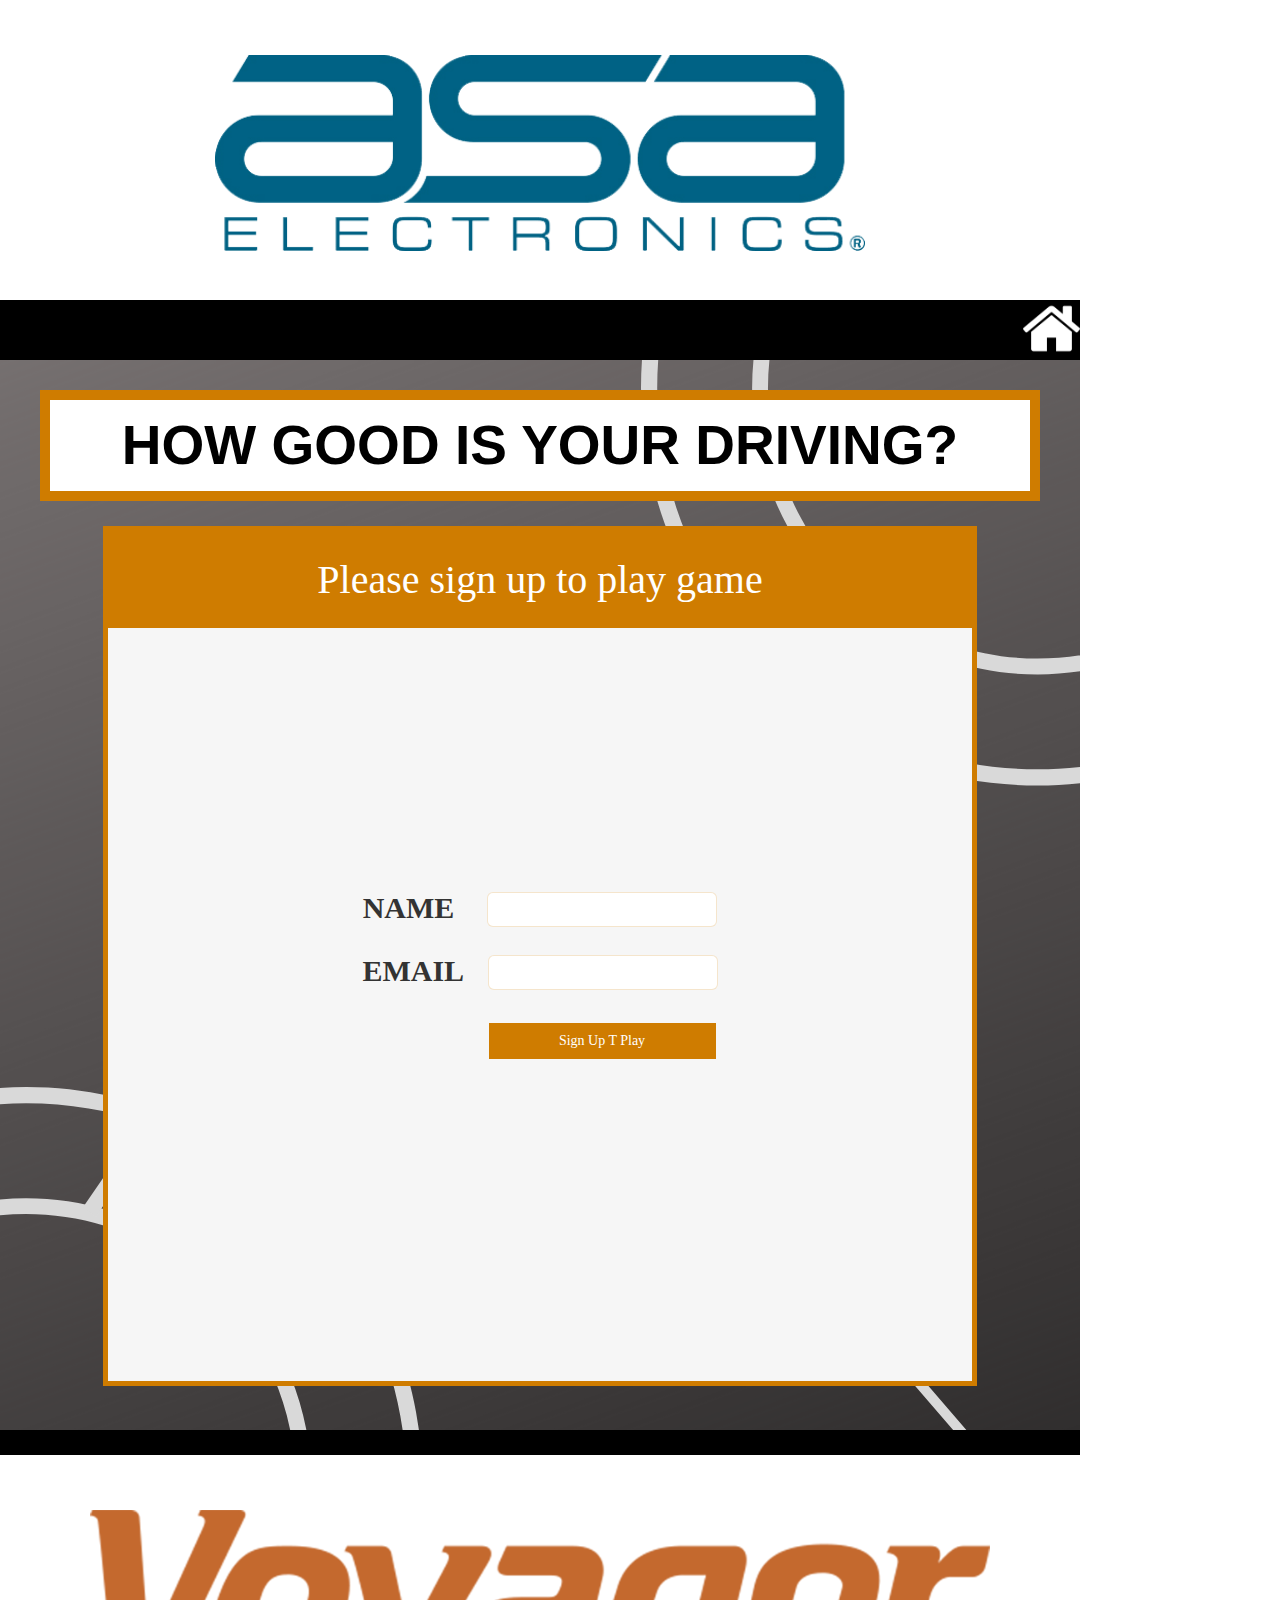
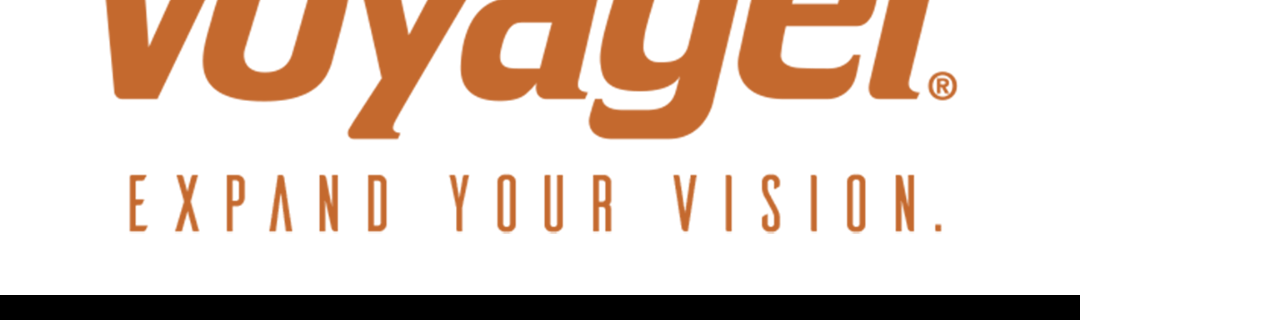
==== commit cf76247e: "Updates" ====
--- a/Contents/Quiz/index.html
+++ b/Contents/Quiz/index.html
@@ -8,9 +8,10 @@
     <script language="JavaScript" type="text/javascript" src="../../Scripts/BaseEvent.js"></script>
     <script language="JavaScript" type="text/javascript" src="../../Scripts/LogConsole.js"></script>
     <script language="JavaScript" type="text/javascript" src="../../Scripts/Language.js"></script>
-    <script src="../../Scripts/jquery-3.3.1.min.js"></script>
+    <script src="https://cdnjs.cloudflare.com/ajax/libs/jquery/3.1.0/jquery.min.js"></script>
+    <script src='https://maxcdn.bootstrapcdn.com/bootstrap/3.3.7/js/bootstrap.min.js'></script>
     <script language="JavaScript" type="text/javascript" src="../../maincontents.js"></script>
-    <script src="../../boots/js/bootstrap.min.js"></script>
+    <!--<script src="../../boots/js/bootstrap.min.js"></script>-->
     
 
     <link href="../../css/Main.css" rel="stylesheet" type="text/css" />
@@ -18,6 +19,21 @@
     <link href="../../css/Main.css" rel="stylesheet" type="text/css"/>
     <link rel="stylesheet" href="../../boots/css/bootstrap.min.css">
     <link rel="stylesheet" href="https://cdnjs.cloudflare.com/ajax/libs/font-awesome/4.7.0/css/font-awesome.min.css">
+
+
+    <!-- jQuery & jQuery UI + theme (required) -->
+  <link href="css/jquery-ui.min.css" rel="stylesheet">
+  <script src="js/jquery-latest.min.js"></script>
+  <script src="js/jquery-ui.min.js"></script>  
+  <!--<script src="js/bootstrap.min.js"></script>
+   jQuery & jQuery UI + theme (required) -->
+
+  <!-- keyboard widget css & script (required) -->
+  <link href="css/keyboard.css" rel="stylesheet">
+  <script src="js/jquery.keyboard.js"></script>
+  <!-- keyboard widget css & script (required) -->
+
+  <!--<link rel="stylesheet" href="../../style.css">-->
     
 </head>
 
@@ -34,19 +50,19 @@
    <h1 class="title">How good is your driving?
 </h1>
 <main>
-  <form onsubmit="return formSubmit();" id="gameform" method="POST" action="" >
+  <form onsubmit="return formSubmit();" id="gameform" method="POST" action=""  >
 
     <div class="tab1 tab-panel">
-        <div class="inputHead">Please sign up for playing game</div>
+        <div class="inputHead">Please sign up to play game</div>
       <div class="qcont">
         <div class="inputgroup">
-        <label style="margin-right: 33px;">Name </label><input type="text" name="username" value="" required="">
+        <label style="margin-right: 33px;">Name </label><input id="name" type="text" name="username" value="" required="">
        </div>
        <div class="inputgroup">
              <label>Email </label>
-             <input type="email" name="email" value="" required="">
+             <input type="email" id="email" name="email" value="" required="">
        </div>
-       <button id="SignUppGame" type="button"> Sign Up for play</button>
+       <button id="SignUppGame" type="button">Sign Up T Play</button>
       </div>
     </div>
 
@@ -346,7 +362,7 @@
   <!--------Result 1--------->
   <div class="Result" style="width: 100%;" id="Res1">
   <h1 class="ResultHead">Get off the road!</h1>
-  <div style="display: flex;">
+  <div>
     <p class="ResultContent">Whoa there, speed racer! We’re not saying you’re a bad driver. . . just that you might need all the help you can get. Our new auto-calibrating 360-degree camera system will give you an extra set of eyes all the way around your vehicle.</p>
     <img src="images/Result1.png" id="Resultimg">
   </div>
@@ -356,7 +372,7 @@
   <!--------Result 2--------->
   <div class="Result" style="width: 100%;" id="Res2">
   <h1 class="ResultHead">Student Driver</h1>
-  <div style="display: flex;">
+  <div>
     <p class="ResultContent">You aren’t the worst driver we’ve ever seen but you could use some assistance to keep you focused. Our blind spot detection system is designed to give you advanced warning if something is in the way when you go to change lanes.</p>
     <img src="images/Result2.png" id="Resultimg">
   </div>
@@ -366,7 +382,7 @@
   <!--------Result 3--------->
   <div class="Result" style="width: 100%;" id="Res3">
   <h1 class="ResultHead">Not too shabby</h1>
-  <div style="display: flex;">
+  <div>
     <p class="ResultContent">You’re pretty good at this driving thing. But like mom always said, it helps to have eyes in the back of your head. Grab one of our high definition back up cameras and you’ll be good to go. </p>
     <img src="images/Result3.png" id="Resultimg">
   </div>
@@ -376,7 +392,7 @@
   <!--------Result 4--------->
   <div class="Result" style="width: 100%;" id="Res4">
   <h1 class="ResultHead">You should teach driver’s ed!</h1>
-  <div style="display: flex;">
+  <div >
     <p class="ResultContent">You’re comfortable and confident behind the wheel, and it shows! But not everyone on the road is as great a driver as you are. Check out our forward-facing cameras so you have a little extra insurance. . . just in case.</p>
     <img src="images/Result4.png" id="Resultimg">
   </div>
@@ -398,51 +414,53 @@
 
 
 </body>
-<script src="https://ajax.googleapis.com/ajax/libs/jquery/3.4.1/jquery.min.js"></script>
-<script type="application/javascript">
-
-  function JSUnload(){
-    window.external.RobotDanceStart(false);
-  }
+<!--<script src="https://ajax.googleapis.com/ajax/libs/jquery/3.4.1/jquery.min.js"></script>-->
+
+    <script src="js/quiz.js"></script>
+
+<script language="JavaScript" type="text/javascript" src="../Common/Scripts/common-inner.js"></script>
+
+<script language="javascript" type="text/javascript">
+
+  $(function(){
+      $('#name, #email').keyboard({
+        // keep any changes
+        usePreview: true, // disabled for contenteditable
+        autoAccept: true,
+        display: {
+            'accept' : 'Enter'
+        },
+        layout: 'custom',
+        customLayout: {
+          'normal': [
+            '` 1 2 3 4 5 6 7 8 9 0 - = {bksp}',
+            '{tab} q w e r t y u i o p [ ] \\',
+            'a s d f g h j k l ; \'',
+            '{shift} z x c v b n m , . / {shift}',
+            '{accept} {space} {left} {right} {sp:.2} {del} {toggle}'
+          ],
+          'shift': [
+            '~ ! @ # $ % ^ & * ( ) _ + {bksp}',
+            '{tab} Q W E R T Y U I O P { } |',
+            'A S D F G H J K L : " {enter}',
+            '{shift} Z X C V B N M &lt; &gt; ? {shift}',
+            '{accept} {space} {left} {right} {sp:.2} {del} {toggle}'
+          ]
+        }
+    });
+    });1
    
 </script>
-    <script src="js/quiz.js"></script>
-
-<script language="JavaScript" type="text/javascript" src="../Common/Scripts/common-inner.js"></script>
-
-<script language="javascript" type="text/javascript">
-    window.history.forward();
-</script>
-<!----<script type="text/javascript">
-var formdata;
-    function formSubmit(){
-   // alert('submit');
-    formdata = $("#gameform").serialize();
-   $.ajax({
-    type:'POST',
-    url:'http://poundland.pk/AppsImpData/game.php',
-    data:formdata,
-    
-   success:function (response) {
-    document.getElementById('success').style.display = 'block';
-   $('#success').html(response);
-   }
-  });
-}
-  //formSubmit();
-
-
-</script>---->
 
 
 <style type="text/css">
   .main-content {
     height: 1070px;
-}
-.title {
+  }
+  .title {
     font-size: 55px;}
 
-form input[type="text"], form input[type="email"] {
+  form input[type="text"], form input[type="email"] {
     width: 230px!important;
     height: 35px!important;
     border: 1px solid #cf7c0033;
--- a/Contents/Quiz/css/quiz.css
+++ b/Contents/Quiz/css/quiz.css
@@ -57,10 +57,13 @@
 .Result {
     display: block;
     background: white;
-    width: 85%!important;
+    width: 90%!important;
     padding: 0px;
     margin: 230px auto 0 auto;
     box-sizing: border-box;
+}
+.Result div{
+  padding: 10px 10px 20px 10px;
 }
 h1.ResultHead {
     background: #cf7c00;
@@ -75,6 +78,8 @@
 p.ResultContent {
     font-size: 33px;
     padding: 15px;
+    width: 550px;
+    float: left;
 }
 button#SignUppGame {
     margin-left: 124px;
@@ -164,7 +169,7 @@
   background-image: url(../images/Q2A.png);
 }
 .Q2B {
-  background-image: url(../images/Q2C.png);
+  background-image: url(../images/Q2B.png);
 }
 .Q2C{
   background-image: url(../images/Q2C.png);
@@ -372,4 +377,7 @@
 @-moz-keyframes slide-down {
       0% { opacity: 0; -moz-transform: translateY(-100%); }   
     100% { opacity: 1; -moz-transform: translateY(0); }
+}
+#name, #email{
+  background: white !important;
 }--- a/Contents/Quiz/css/keyboard.css
+++ b/Contents/Quiz/css/keyboard.css
@@ -0,0 +1,337 @@
+/* keyboard - jQuery UI Widget */
+.ui-keyboard {
+	text-align: center;
+	padding: .3em;
+	position: absolute;
+	left: 0;
+	top: 0;
+	z-index: 16000;
+	/* see issue #484 */
+	-ms-touch-action: manipulation;
+	touch-action: manipulation;
+}
+.ui-keyboard-has-focus {
+	z-index: 16001;
+}
+.ui-keyboard div {
+	font-size: 1.1em;
+}
+.ui-keyboard[contenteditable] {
+	white-space: pre;
+}
+
+.ui-keyboard-button {
+	height: 3em;
+	min-width: 2em;
+	margin: .1em;
+	cursor: pointer;
+	overflow: hidden;
+	line-height: 2em;
+	-moz-user-focus: ignore;
+}
+.ui-keyboard-button span {
+	padding: 0;
+	margin: 0;
+	white-space: nowrap;
+	display: inline-block;
+}
+.ui-keyboard-button-endrow {
+	clear: left;
+}
+.ui-keyboard-space {
+	width: 15em;
+}
+/* see http://nicolasgallagher.com/another-css-image-replacement-technique/ */
+.ui-keyboard-space span, .ui-keyboard-empty span {
+	font: 0/0 a;
+	text-shadow: none;
+	color: transparent;
+}
+.ui-keyboard-preview-wrapper {
+	text-align: center;
+	position: relative;
+	overflow: hidden;
+}
+/* width is calculated in IE, since 99% = 99% full browser width =( */
+.ui-keyboard-preview {
+	text-align: left;
+	margin: 0 0 3px 0;
+	display: inline;
+	width: 99%;
+}
+.ui-keyboard-keyset {
+	text-align: center;
+	white-space: nowrap;
+}
+.ui-keyboard-input {
+	text-align: left;
+}
+.ui-keyboard-input-current {
+	-moz-box-shadow: 0 0 5px #4d90fe;
+	-webkit-box-shadow: 0 0 5px #4d90fe;
+	box-shadow: 0 0 5px #4d90fe;
+}
+.ui-keyboard-placeholder {
+	color: #888;
+}
+/* disabled or readonly inputs, or use
+ input[disabled='disabled'] { color: #f00; } */
+.ui-keyboard-nokeyboard {
+	color: #888;
+	border-color: #888;
+}
+.ui-keyboard-spacer {
+	display: inline-block;
+	width: 1px;
+	height: 0;
+	cursor: default;
+}
+
+.ui-keyboard-NBSP span, .ui-keyboard-ZWSP span, .ui-keyboard-ZWNJ span,
+.ui-keyboard-ZWJ span, .ui-keyboard-LRM span, .ui-keyboard-RLM span {
+	font-size: 0.5em;
+	line-height: 1.5em;
+	white-space: normal;
+}
+
+/* combo key styling - toggles diacritics on/off */
+.ui-keyboard-button.ui-keyboard-combo.ui-state-default {
+	border-color: #ffaf0f;
+}
+
+/* (in)valid inputs */
+button.ui-keyboard-accept.ui-keyboard-valid-input {
+	border-color: #0c0;
+	background: #080;
+	color: #fff;
+}
+button.ui-keyboard-accept.ui-keyboard-valid-input:not([disabled]):hover {
+	background: #0a0;
+}
+button.ui-keyboard-accept.ui-keyboard-invalid-input {
+	border-color: #c00;
+	background: #800;
+	color: #fff;
+	opacity: 0.5;
+	filter: alpha(opacity=50);
+}
+button.ui-keyboard-accept.ui-keyboard-invalid-input:not([disabled]):hover {
+	background: #a00;
+}
+
+/*** Caret extension definition ***/
+/* margin-top => is added to the caret height (top & bottom) */
+.ui-keyboard-caret {
+	background: #c00;
+	width: 1px;
+	margin-top: 3px;
+}
+
+/*** jQuery Mobile definitions ***/
+/* jQuery Mobile styles - need wider buttons because of font size and
+ text-overflow:ellipsis */
+div.ui-body.ui-keyboard button.ui-keyboard-button.ui-btn {
+	padding: 0.5em 1em;
+	border-color: transparent;
+}
+.ui-body .ui-keyboard-button {
+	width: 3em;
+	height: 3em;
+	display: inline-block;
+}
+.ui-body .ui-keyboard-widekey {
+	width: 5.5em;
+}
+.ui-body .ui-keyboard-space {
+	width: 15em;
+}
+.ui-body .ui-keyboard-space span {
+	visibility: hidden; /* hides the ellipsis */
+}
+.ui-body .ui-keyboard-keyset {
+	line-height: 0.5em;
+}
+.ui-body input.ui-input-text, .ui-body textarea.ui-input-text {
+	width: 95%;
+}
+
+/* over-ride padding set by mobile ui theme - needed because the mobile script
+ wraps button text with several more spans */
+.ui-body .ui-btn-inner {
+	height: 2em;
+	padding: 0.2em 0;
+	margin: 0;
+}
+.ui-body .ui-btn {
+	margin: 0;
+	font-size: 13px; /* mobile default size is 13px */
+}
+
+/* override Bootstrap excessive button padding */
+button.ui-keyboard-button.btn {
+	padding: 1px 6px;
+}
+
+/* enable/disable icons */
+button.ui-keyboard-toggle span {
+	width: .8em;
+	height: .8em;
+	display: inline-block;
+	background-repeat: no-repeat;
+	background-position: center center;
+	background-size: contain;
+}
+/* unlocked icon (keyboard enabled) */
+button.ui-keyboard-toggle span {
+	/* light theme unlocked icon - fill: #111 */
+	background-image: url([data-uri]);
+}
+.ui-keyboard-dark-theme button.ui-keyboard-toggle span {
+	/* dark theme unlocked icon - fill: #eee */
+	background-image: url([data-uri]);
+}
+
+/* locked icon (keyboard disabled) */
+button.ui-keyboard-toggle.ui-keyboard-disabled span {
+	/* light theme locked icon - fill: #111 */
+	background-image: url([data-uri]);
+}
+.ui-keyboard-dark-theme button.ui-keyboard-toggle.ui-keyboard-disabled span {
+	/* dark theme locked icon - fill: #eee */
+	background-image: url([data-uri]);
+}
+
+.ui-keyboard.ui-keyboard-disabled button:not(.ui-keyboard-toggle),
+.ui-keyboard.ui-keyboard-disabled input {
+	opacity: 0.5;
+}
+
+/*** Alt-Keys Popup extension ***/
+/* clickable overlay on top of keyboard to hide the popup */
+.ui-keyboard-overlay {
+	position: absolute;
+	top: 0;
+	left: 0;
+	bottom: 0;
+	right: 0;
+	background: rgba(0, 0, 0, 0.5);
+}
+/* the actual popup styling, class names from the css.container option are also
+ added */
+.ui-keyboard-popup {
+	display: inline-block;
+	/* default buttons are 2em wide + .1em margin on either side (set in
+	.ui-keyboard-button definition); so use multiples of 2.2em for a max-width
+	if you don't want any extra white space on the sides, e.g.
+	5 buttons * 2.2em = 11em,
+	6 buttons * 2.2em = 13.2em, etc
+	*/
+	max-width: 22em; /* 10 buttons */
+}
+.ui-keyboard.ui-keyboard-popup-open .ui-keyboard-keyset .ui-keyboard-button {
+	/* Disable keys under overlay while popup is open - see #654 */
+	pointer-events: none;
+}
+
+/*** Extender keyboard extension ***/
+div.ui-keyboard-extender {
+	margin-left: 5px;
+}
+button.ui-keyboard-extender span {
+	width: .9em;
+	height: .9em;
+	display: inline-block;
+	margin-bottom: 3px;
+	background-repeat: no-repeat;
+	background-position: center center;
+	background-size: contain;
+	/* light theme extender icon - fill: #111 */
+	background-image: url([data-uri]);
+}
+.ui-keyboard-dark-theme button.ui-keyboard-extender span {
+	/* dark theme extender icon - fill: #eee */
+	background-image: url([data-uri]);
+}
+
+/* Media Queries (optimized for jQuery UI themes;
+ may be slightly off in jQuery Mobile themes) */
+/* 240 x 320 (small phone)  */
+@media all and (max-width: 319px) {
+	.ui-keyboard div {
+		font-size: 9px;
+	}
+	.ui-keyboard .ui-keyboard-input {
+		font-size: 12px;
+	}
+	/* I don't own an iPhone so I have no idea how small this really is... is it
+	even clickable with your finger? */
+	.ui-body .ui-btn {
+		margin: 0;
+		font-size: 9px;
+	}
+	.ui-body .ui-keyboard-button {
+		width: 1.8em;
+		height: 2.5em;
+	}
+	.ui-body .ui-keyboard-widekey {
+		width: 4em;
+	}
+	.ui-body .ui-keyboard-space {
+		width: 8em;
+	}
+	.ui-body .ui-btn-inner {
+		height: 2.5em;
+		padding: 0.3em 0;
+	}
+}
+
+/* 320 x 480 (iPhone)  */
+@media all and (min-width: 320px) and (max-width: 479px) {
+	.ui-keyboard div {
+		font-size: 9px;
+	}
+	.ui-keyboard .ui-keyboard-input {
+		font-size: 14px;
+	}
+	/* I don't own an iPhone so I have no idea how small this really is... is it
+	even clickable with your finger? */
+	.ui-body .ui-btn {
+		margin: 0;
+		font-size: 11px;
+	}
+	.ui-body .ui-keyboard-button {
+		width: 1.8em;
+		height: 3em;
+	}
+	.ui-body .ui-keyboard-widekey {
+		width: 4.5em;
+	}
+	.ui-body .ui-keyboard-space {
+		width: 10em;
+	}
+	.ui-body .ui-btn-inner {
+		height: 3em;
+		padding: 0.7em 0;
+	}
+}
+
+/* 480 x 640 (small tablet) */
+@media all and (min-width: 480px) and (max-width: 767px) {
+	.ui-keyboard div {
+		font-size: 13px;
+	}
+	.ui-keyboard .ui-keyboard-input {
+		font-size: 14px;
+	}
+	.ui-body .ui-btn {
+		margin: 0;
+		font-size: 10px;
+	}
+	.ui-body .ui-keyboard-button {
+		height: 2.5em;
+	}
+	.ui-body .ui-btn-inner {
+		height: 2.5em;
+		padding: 0.5em 0;
+	}
+}
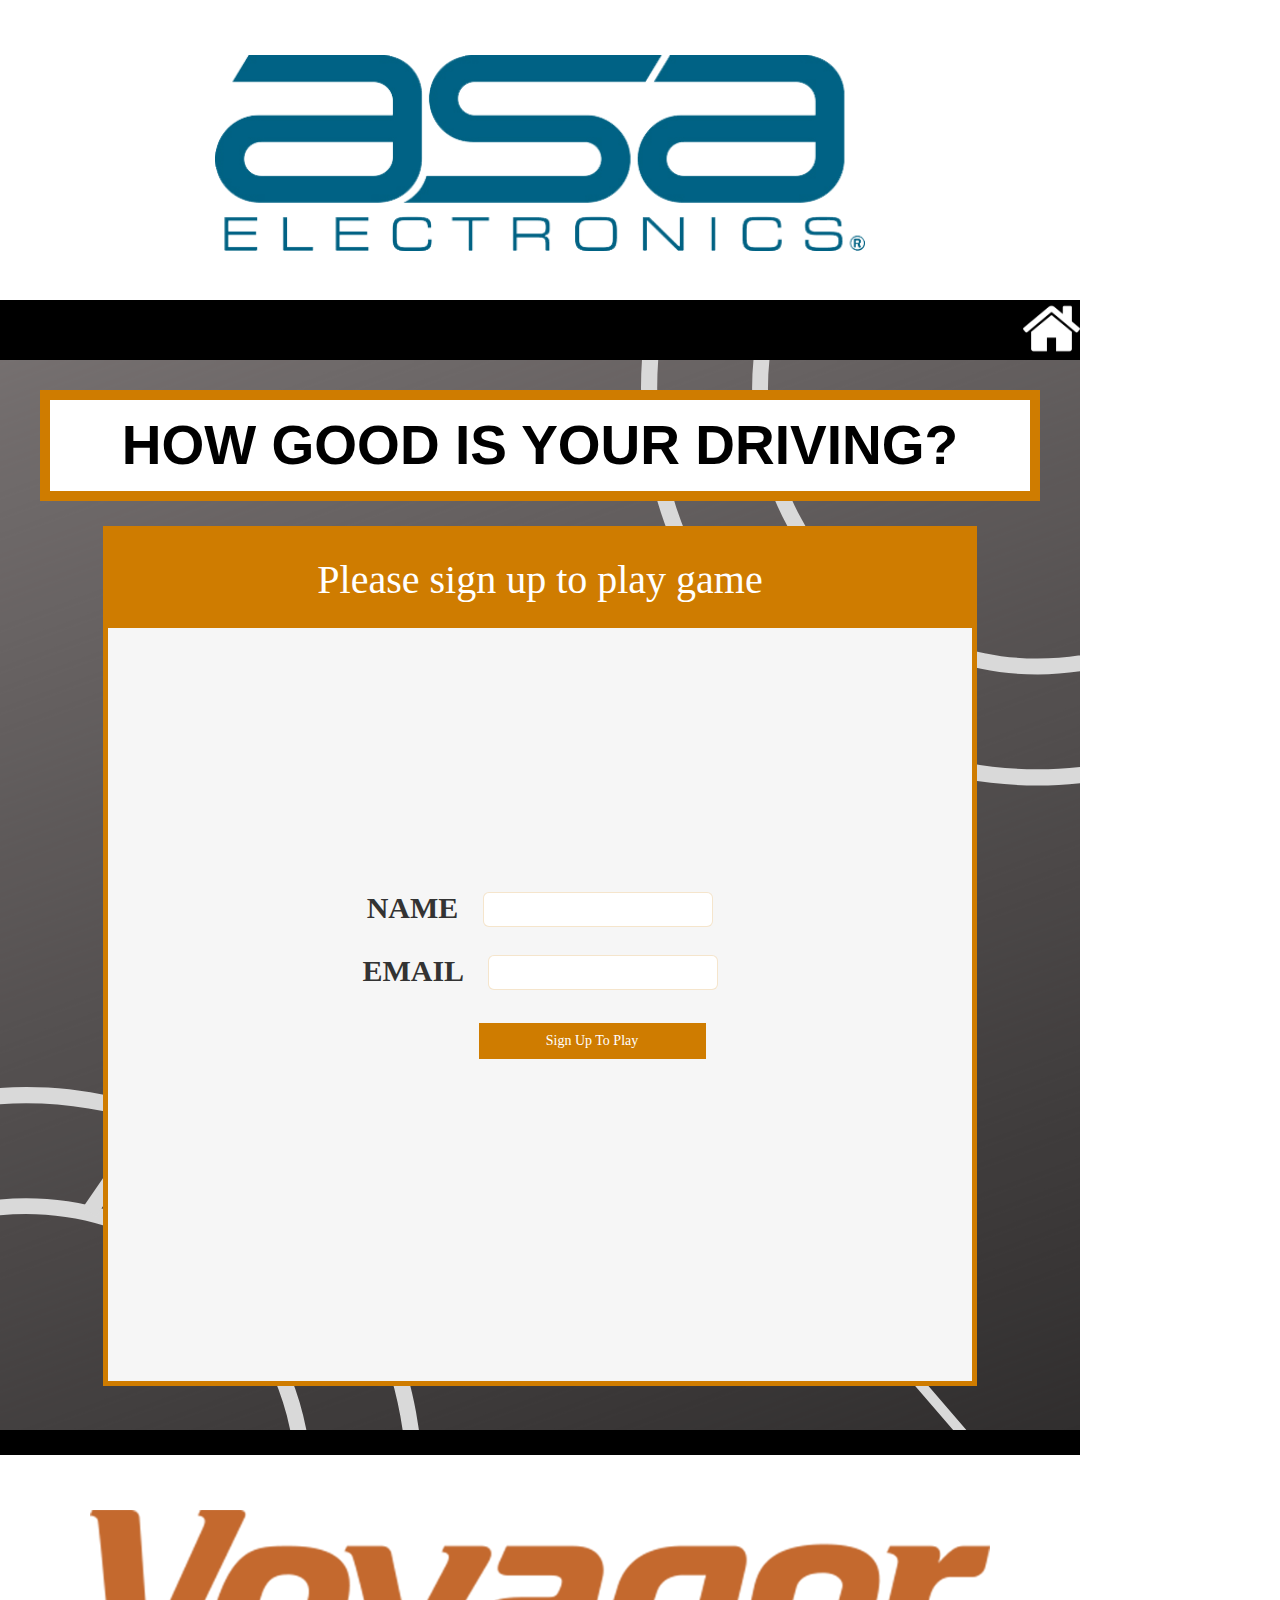
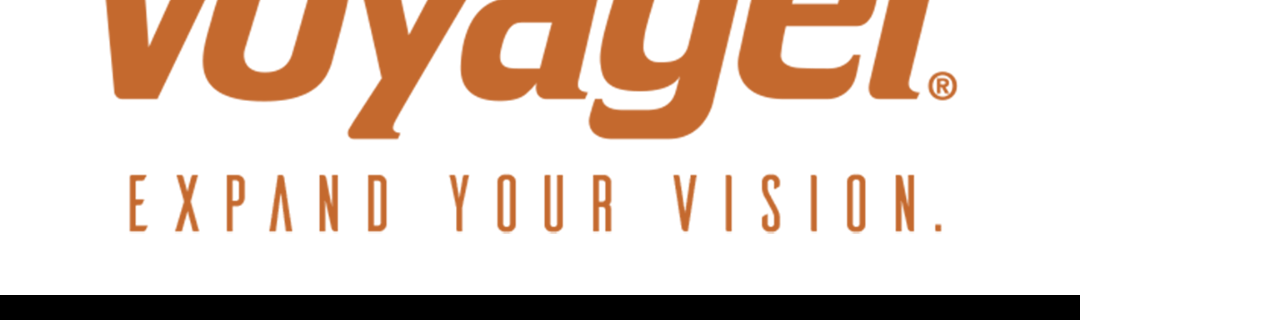
==== commit c9f505b1: "Updates" ====
--- a/Contents/Quiz/index.html
+++ b/Contents/Quiz/index.html
@@ -50,19 +50,19 @@
    <h1 class="title">How good is your driving?
 </h1>
 <main>
-  <form onsubmit="return formSubmit();" id="gameform" method="POST" action=""  >
+  <form onsubmit="return formSubmit();" id="gameform" name="gameform" method="POST" action=""  >
 
     <div class="tab1 tab-panel">
         <div class="inputHead">Please sign up to play game</div>
       <div class="qcont">
         <div class="inputgroup">
-        <label style="margin-right: 33px;">Name </label><input id="name" type="text" name="username" value="" required="">
+        <label style="margin-right: 25px;">Name</label><input id="name" type="text" name="username" value="" required="">
        </div>
        <div class="inputgroup">
              <label>Email </label>
              <input type="email" id="email" name="email" value="" required="">
        </div>
-       <button id="SignUppGame" type="button">Sign Up T Play</button>
+       <button id="SignUppGame" type="button">Sign Up To Play</button>
       </div>
     </div>
 
@@ -263,7 +263,7 @@
         </label>
 
         <label class="labelcontainer">Option4
-             <input type="radio" name="q1" value="3" class="q7">
+             <input type="radio" name="q7" value="3" class="q7">
              <span class="checkmark Q7D"></span>
         </label>
       </div>
@@ -448,7 +448,7 @@
           ]
         }
     });
-    });1
+    });
    
 </script>
 
--- a/Contents/Quiz/css/quiz.css
+++ b/Contents/Quiz/css/quiz.css
@@ -82,7 +82,7 @@
     float: left;
 }
 button#SignUppGame {
-    margin-left: 124px;
+    margin-left: 104px;
     background: #cf7c00;
     color: white;
     border: none;
@@ -104,6 +104,7 @@
     text-transform: uppercase;
     margin-right: 20px;
     vertical-align: middle;
+    text-align
 }
 .inputgroup {
     margin-top: 15px;
@@ -380,4 +381,5 @@
 }
 #name, #email{
   background: white !important;
+  color: black !important;
 }--- a/Contents/Quiz/css/keyboard.css
+++ b/Contents/Quiz/css/keyboard.css
@@ -3,7 +3,7 @@
 	text-align: center;
 	padding: .3em;
 	position: absolute;
-	left: 0;
+	left: 154px !important;
 	top: 0;
 	z-index: 16000;
 	/* see issue #484 */
@@ -22,12 +22,13 @@
 
 .ui-keyboard-button {
 	height: 3em;
-	min-width: 2em;
+	min-width: 2.2em;
 	margin: .1em;
 	cursor: pointer;
 	overflow: hidden;
 	line-height: 2em;
 	-moz-user-focus: ignore;
+	font-size: 1.3em !important;
 }
 .ui-keyboard-button span {
 	padding: 0;
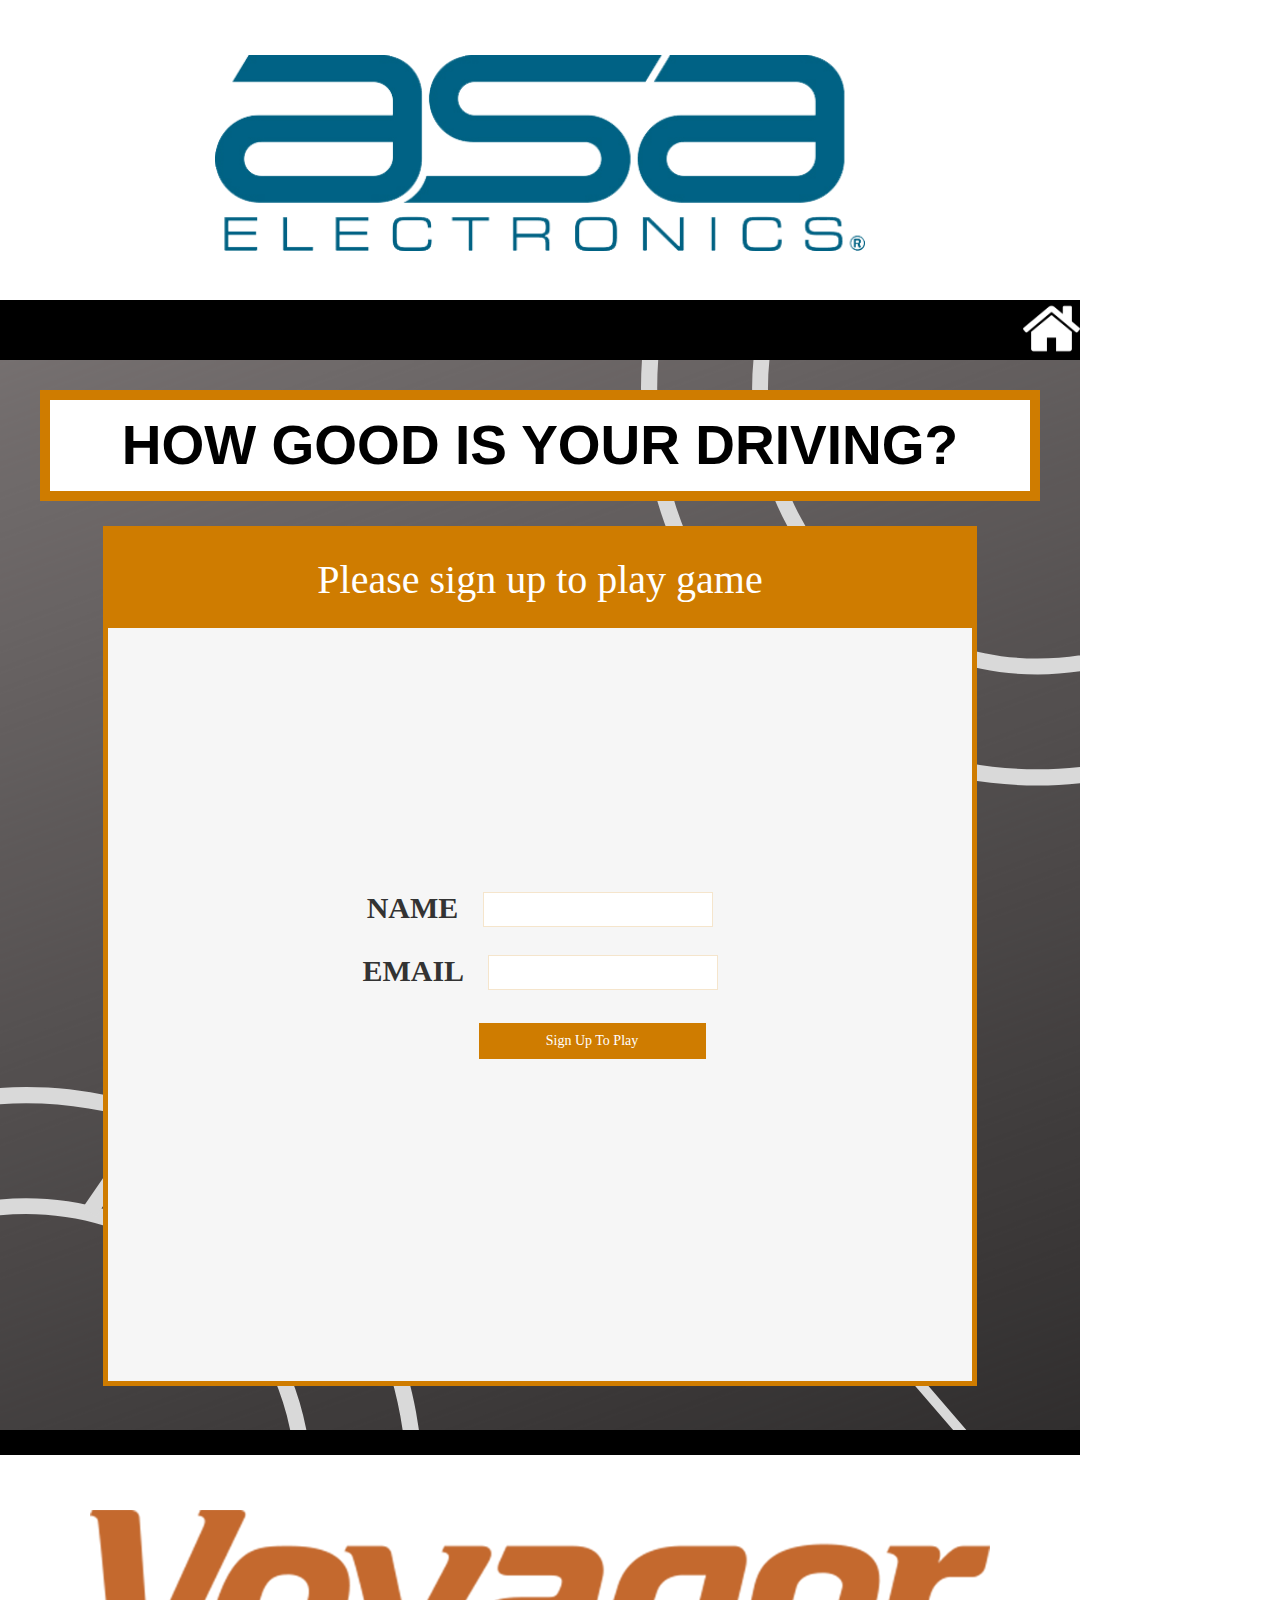
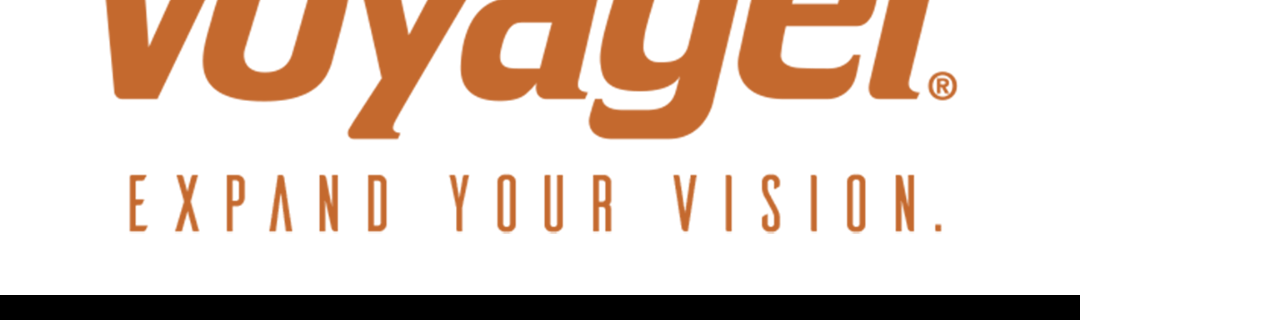
==== commit db528b48: "Update" ====
--- a/Contents/Quiz/index.html
+++ b/Contents/Quiz/index.html
@@ -19,21 +19,6 @@
     <link href="../../css/Main.css" rel="stylesheet" type="text/css"/>
     <link rel="stylesheet" href="../../boots/css/bootstrap.min.css">
     <link rel="stylesheet" href="https://cdnjs.cloudflare.com/ajax/libs/font-awesome/4.7.0/css/font-awesome.min.css">
-
-
-    <!-- jQuery & jQuery UI + theme (required) -->
-  <link href="css/jquery-ui.min.css" rel="stylesheet">
-  <script src="js/jquery-latest.min.js"></script>
-  <script src="js/jquery-ui.min.js"></script>  
-  <!--<script src="js/bootstrap.min.js"></script>
-   jQuery & jQuery UI + theme (required) -->
-
-  <!-- keyboard widget css & script (required) -->
-  <link href="css/keyboard.css" rel="stylesheet">
-  <script src="js/jquery.keyboard.js"></script>
-  <!-- keyboard widget css & script (required) -->
-
-  <!--<link rel="stylesheet" href="../../style.css">-->
     
 </head>
 
@@ -56,11 +41,11 @@
         <div class="inputHead">Please sign up to play game</div>
       <div class="qcont">
         <div class="inputgroup">
-        <label style="margin-right: 25px;">Name</label><input id="name" type="text" name="username" value="" required="">
+        <label style="margin-right: 25px;">Name</label><input id="name" type="text" name="username" value="" required="" onclick="ShowKeyboard(this)">
        </div>
        <div class="inputgroup">
              <label>Email </label>
-             <input type="email" id="email" name="email" value="" required="">
+             <input type="email" id="email" name="email" value="" required="" onclick="ShowKeyboard(this)">
        </div>
        <button id="SignUppGame" type="button">Sign Up To Play</button>
       </div>
@@ -407,10 +392,79 @@
     <img src="../../assets/footer.png">
 </footer>
 
-<div id="dialog-overlay"></div>
-      <div id="dialog-box">
-        
-      </div>
+<div id="keyboard" class="keyboard" style="display: none">
+          <div class="top">
+            <font class="address" size="6px"><a id="address" onmousedown="return false"></a></font>
+            <img src="../../assets/keyboard/close.png" onclick="CloseKeyboard()"> &nbsp;
+            <img src="../../assets/keyboard/cancel.png" onclick="HideKeyboard()">
+          </div>
+          <div class="wrap" >
+            <div class="line01">
+              <img src="../../assets/keyboard/1.png" onclick="keyboard('1')">
+              <img src="../../assets/keyboard/2.png" onclick="keyboard('2')">
+              <img src="../../assets/keyboard/3.png" onclick="keyboard('3')">
+              <img src="../../assets/keyboard/4.png" onclick="keyboard('4')">
+              <img src="../../assets/keyboard/5.png" onclick="keyboard('5')">
+              <img src="../../assets/keyboard/6.png" onclick="keyboard('6')">
+              <img src="../../assets/keyboard/7.png" onclick="keyboard('7')">
+              <img src="../../assets/keyboard/8.png" onclick="keyboard('8')">
+              <img src="../../assets/keyboard/9.png" onclick="keyboard('9')">
+              <img src="../../assets/keyboard/0.png" onclick="keyboard('0')">
+              <img src="../../assets/keyboard/delete.png" onclick="keyboard('bs')">
+            </div>
+
+            <div class="line02">
+              <img src="../../assets/keyboard/q.png" onclick="keyboard('q')">
+              <img src="../../assets/keyboard/w.png" onclick="keyboard('w')">
+              <img src="../../assets/keyboard/e.png" onclick="keyboard('e')">
+              <img src="../../assets/keyboard/r.png" onclick="keyboard('r')">
+              <img src="../../assets/keyboard/t.png" onclick="keyboard('t')">
+              <img src="../../assets/keyboard/y.png" onclick="keyboard('y')">
+              <img src="../../assets/keyboard/u.png" onclick="keyboard('u')">
+              <img src="../../assets/keyboard/i.png" onclick="keyboard('i')">
+              <img src="../../assets/keyboard/o.png" onclick="keyboard('o')">
+              <img src="../../assets/keyboard/p.png" onclick="keyboard('p')">
+            </div>
+
+            <div class="enter" >
+              <img src="../../assets/keyboard/enter.png" onclick="send('1')">
+            </div>
+
+            <div class="line03">
+              <img src="../../assets/keyboard/a.png" onclick="keyboard('a')">
+              <img src="../../assets/keyboard/s.png" onclick="keyboard('s')">
+              <img src="../../assets/keyboard/d.png" onclick="keyboard('d')">
+              <img src="../../assets/keyboard/f.png" onclick="keyboard('f')">
+              <img src="../../assets/keyboard/g.png" onclick="keyboard('g')">
+              <img src="../../assets/keyboard/h.png" onclick="keyboard('h')">
+              <img src="../../assets/keyboard/j.png" onclick="keyboard('j')">
+              <img src="../../assets/keyboard/k.png" onclick="keyboard('k')">
+              <img src="../../assets/keyboard/l.png" onclick="keyboard('l')">
+            </div>
+
+            <div class="line04">
+              <img src="../../assets/keyboard/z.png" onclick="keyboard('z')">
+              <img src="../../assets/keyboard/x.png" onclick="keyboard('x')">
+              <img src="../../assets/keyboard/c.png" onclick="keyboard('c')">
+              <img src="../../assets/keyboard/v.png" onclick="keyboard('v')">
+              <img src="../../assets/keyboard/b.png" onclick="keyboard('b')">
+              <img src="../../assets/keyboard/n.png" onclick="keyboard('n')">
+              <img src="../../assets/keyboard/m.png" onclick="keyboard('m')">
+              <img src="../../assets/keyboard/..png" onclick="keyboard('.')">
+              <img src="../../assets/keyboard/exclamation.png" onclick="keyboard('!')">
+              <img src="../../assets/keyboard/question.png" onclick="keyboard('?')">
+            </div>
+
+            <div class="line05">
+              <img src="../../assets/keyboard/-.png" onclick="keyboard('-')">
+              <img src="../../assets/keyboard/_.png" onclick="keyboard('_')">
+              <img src="../../assets/keyboard/spacebar.png" onclick="keyboard(' ')">
+              <img src="../../assets/keyboard/@.png" onclick="keyboard('@')">
+              <img src="../../assets/keyboard/gmail.png" onclick="keyboard('gmail.com')">
+              <img src="../../assets/keyboard/com.png" onclick="keyboard('.com')">
+            </div>
+          </div>
+        </div>
 
 
 </body>
@@ -421,34 +475,6 @@
 <script language="JavaScript" type="text/javascript" src="../Common/Scripts/common-inner.js"></script>
 
 <script language="javascript" type="text/javascript">
-
-  $(function(){
-      $('#name, #email').keyboard({
-        // keep any changes
-        usePreview: true, // disabled for contenteditable
-        autoAccept: true,
-        display: {
-            'accept' : 'Enter'
-        },
-        layout: 'custom',
-        customLayout: {
-          'normal': [
-            '` 1 2 3 4 5 6 7 8 9 0 - = {bksp}',
-            '{tab} q w e r t y u i o p [ ] \\',
-            'a s d f g h j k l ; \'',
-            '{shift} z x c v b n m , . / {shift}',
-            '{accept} {space} {left} {right} {sp:.2} {del} {toggle}'
-          ],
-          'shift': [
-            '~ ! @ # $ % ^ & * ( ) _ + {bksp}',
-            '{tab} Q W E R T Y U I O P { } |',
-            'A S D F G H J K L : " {enter}',
-            '{shift} Z X C V B N M &lt; &gt; ? {shift}',
-            '{accept} {space} {left} {right} {sp:.2} {del} {toggle}'
-          ]
-        }
-    });
-    });
    
 </script>
 
--- a/Contents/Quiz/css/quiz.css
+++ b/Contents/Quiz/css/quiz.css
@@ -49,7 +49,7 @@
     left: 75%;
 }
 img {
-    width: 200px;
+    /*width: 200px;*/
 }
 #Res1,#Res2,#Res3,#Res4{
   display: none;
@@ -382,4 +382,61 @@
 #name, #email{
   background: white !important;
   color: black !important;
-}+}
+
+
+.keyboard { 
+  text-align: center;
+  background-image: url('../../../assets/keyboard/keyboard_bg.png');
+  background-repeat: no-repeat;
+  width: 1080px;
+  /*margin-top: -453px;*/
+  position: absolute;
+  /*left: -50px;*/
+  top: 700px;
+    z-index: 101;
+}
+
+.top{
+  margin-right: 10px;
+  margin-top: 5px;
+  padding-top: 15px;
+  text-align: right;
+}
+
+.address {
+    position: absolute;
+  left: 110px;
+  margin-top: 25px; 
+}
+
+.wrap {
+  margin-top: 30px;
+}
+
+.line01 {
+  
+}
+
+.line02 {
+  position:absolute;
+  margin-left: 60px;
+}
+
+.line03 {
+  margin-right: 80px;
+  margin-top: -95px;
+}
+
+.line04 {
+  margin-right: 40px;
+}
+
+.line05 {
+  
+}
+
+.enter {
+  margin-left: 880px;
+  margin-top: 3px;
+}
